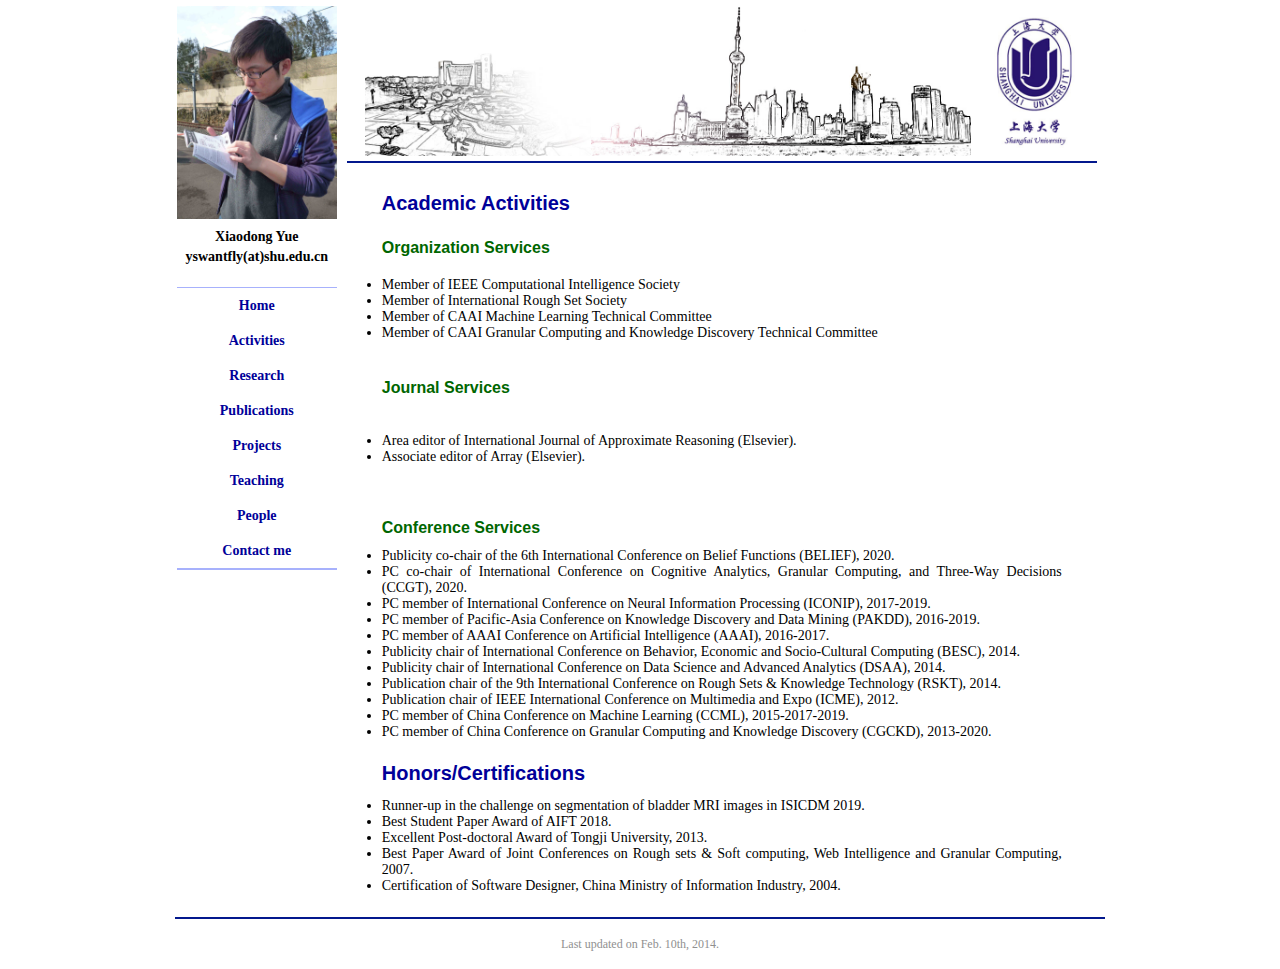
==== activity.html @ 83cdddd5 "v.2020-05-01" ====
<!DOCTYPE html PUBLIC "-//W3C//DTD HTML 4.01 Transitional//EN" "http://www.w3.org/TR/html4/loose.dtd">
	<html>
	<head>
	<meta http-equiv="Content-Type" content="text/html; charset=UTF-8">
	<title>Xiaodong Yue's Homepage</title>
	<meta name="keywords" content="Dr Xiaodong Yue, School of Computer Engineering and Science, Shanghai University">
	<link href="./pagestyle.css" rel="stylesheet" type="text/css">
	</head>
	
	<body topmargin="0" leftmargin="0">
	<div align="center">
	<table border="0" cellpadding="0" cellspacing="0" width="930">
	<tbody>
	<tr height="6">
	<td bgcolor="#FFFFFF">
	</td>
	</tr>
	<tr height="550">
	<td valign="top">
	<table align="center" border="0" cellpadding="0" cellspacing="0" width="160">
		<tbody>
			<tr>
				<td align="center"><img src="./images/Xiaodong.jpg" width="160"></td>
			</tr>
			<tr height="8">
				<td bgcolor="#FFFFFF"></td>
			</tr>
			<tr height="20" valign="middle">
				<td align="center" class="notation">Xiaodong Yue</td>
			</tr>
			<tr height="20" valign="middle">
				<td align="center" class="notation">yswantfly(at)shu.edu.cn</td> 
			</tr>
		</tbody>
		<tbody>
		<tr height="20">
			<td bgcolor="#FFFFFF">
		</td>
		</tr>
		</tbody>
		<tbody>
			<tr height="1">
				<td bgcolor="#A7B1FC">
			</td>
			</tr>
			<tr height="35" valign="middle">
				<td align="center"><a href="index.html" class="menu">Home</a></td>
			</tr>
			<tr height="35" valign="middle">
				<td align="center"><a href="activity.html" class="menu">Activities</a></td>
			</tr>
			<tr height="35" valign="middle">
				<td align="center"><a href="research.html" class="menu">Research</a></td>
			</tr>
			<tr height="35" valign="middle">
				<td align="center"><a href="publication.html" class="menu">Publications</a></td>
			</tr>
			<tr height="35" valign="middle">
				<td align="center"><a href="project.html" class="menu">Projects</a></td>
			</tr>
			<tr height="35" valign="middle">
				<td align="center"><a href="teaching.html" class="menu">Teaching</a></td>
			</tr>
			<tr height="35" valign="middle">
				<td align="center"><a href="people.html" class="menu">People</a></td>
			</tr>		
			<tr height="35" valign="middle">
				<td align="center"><a href="contact.html" class="menu">Contact me</a></td>
			</tr>		
			<tr height="2">
				<td bgcolor="#A7B1FC">
			</td>
			</tr>
		</tbody>
	</table>
	</td>
	
	<td valign="top">
	<table align="center" border="0" cellpadding="0" cellspacing="0" width="730">
		<tbody>
			<tr height="150">
				<td width="10"></td>
				<td><img src="images/shanghaiunivg.jpg" border="0" height="150"></td>
				<td><img src="images/shanghaig.jpg" border="0" height="150"></td>
				<td width="20"></td>
				<td><img src="images/shulogo.jpg" border="0" height="150"></td>
				<td width="10"></td>
			</tr>
		</tbody>
	</table>
	<table align="center" border="0" cellpadding="0" cellspacing="0" width="750">
		<tbody>
		<tr height="5">
			<td bgcolor="#FFFFFF"></td>
		</tr>
		<tr height="2">
			<td bgcolor="#03188D" width="750"></td>
		</tr>
		<tr height="5">
			<td bgcolor="#FFFFFF"></td>
		</tr>
	</tbody>
	</table>
	
	<table align="center" border="0" cellpadding="0" cellspacing="0" width="680">
	<tbody>
	    <tr height="10">
			<td bgcolor="#FFFFFF"></td>
		</tr>	
		<tr height="10">
			<td bgcolor="#FFFFFF"></td>
		</tr>
		
		<tr height="30">
			<td class="titlebig" align="left"> Academic Activities<br></td>
		</tr>
		
		<tr height="10">
			<td bgcolor="#FFFFFF"></td>
		</tr>
        <tr height="40">
			<td class="titlesmall" align="left">Organization Services<br></td>
		</tr>
		<tr align="left" height="100">
			<td bgcolor="#FFFFFF">
				<li class="article">Member of IEEE Computational Intelligence Society</li>	
				<li class="article">Member of International Rough Set Society</li>	
				<li class="article">Member of CAAI Machine Learning Technical Committee</li>	
				<li class="article">Member of CAAI Granular Computing and Knowledge Discovery Technical Committee</li>	
				<br>	
			</td>
		</tr>
		 <tr height="40">
			<td class="titlesmall" align="left">Journal Services<br></td>
		</tr>
		<tr align="left" height="100">
			<td bgcolor="#FFFFFF">
			    <li class="article">Area editor of International Journal of Approximate Reasoning (Elsevier). </li>
				<li class="article">Associate editor of Array (Elsevier). </li>
				<br>	
			</td>
		</tr>
         <tr height="40">
			<td class="titlesmall" align="left">Conference Services<br></td>
		</tr>
		<tr align="left" height="100">
			<td bgcolor="#FFFFFF">
			    <li class="article">Publicity co-chair of the 6th International Conference on Belief Functions (BELIEF), 2020. </li>
				<li class="article">PC co-chair of International Conference on Cognitive Analytics, Granular Computing, and Three-Way Decisions (CCGT), 2020. </li>
			    <li class="article">PC member of International Conference on Neural Information Processing (ICONIP), 2017-2019. </li>
				<li class="article">PC member of Pacific-Asia Conference on Knowledge Discovery and Data Mining (PAKDD), 2016-2019. </li>
                <li class="article">PC member of AAAI Conference on Artificial Intelligence (AAAI), 2016-2017. </li>					
				<li class="article">Publicity chair of International Conference on Behavior, Economic and Socio-Cultural Computing (BESC), 2014. </li>	
				<li class="article">Publicity chair of International Conference on Data Science and Advanced Analytics (DSAA), 2014. </li>		
				<li class="article">Publication chair of the 9th International Conference on Rough Sets &amp; Knowledge Technology (RSKT), 2014. </li>
				<li class="article">Publication chair of IEEE International Conference on Multimedia and Expo (ICME), 2012. </li>
				<li class="article">PC member of China Conference on Machine Learning (CCML), 2015-2017-2019. </li>
				<li class="article">PC member of China Conference on Granular Computing and Knowledge Discovery (CGCKD), 2013-2020. </li>
				<br>	
			</td>
		</tr>
		<tr height="30">
			<td class="titlebig" align="left">Honors/Certifications<br></td>
		</tr>
		
		<tr height="10">
			<td bgcolor="#FFFFFF"></td>
		</tr>
		<tr align="left" height="100">
			<td bgcolor="#FFFFFF">
			    <li class="article">Runner-up in the challenge on segmentation of bladder MRI images in ISICDM 2019.</li>
			    <li class="article">Best Student Paper Award of AIFT 2018.</li>
				<li class="article">Excellent Post-doctoral Award of Tongji University, 2013.</li>	
				<li class="article">Best Paper Award of Joint Conferences on Rough sets &amp; Soft computing, Web Intelligence and Granular Computing, 2007.</li>	
				<li class="article">Certification of Software Designer, China Ministry of Information Industry, 2004.</li>	
				<br>	
			</td>
		</tr>   
	</tbody>
	</table>
	</td>
	</tr>
	</tbody>
	</table>
		
	<table border="0" cellpadding="0" cellspacing="0" width="930">
    <tbody>
	<tr height="5">
		<td bgcolor="#FFFFFF">
	</td></tr>
	<tr height="2">
		<td bgcolor="#03188D">
	</td></tr>
	<tr height="50">
		<td class="foot" align="center">
			Last updated on Feb. 10th, 2014. 
	    </td>
	</tr>
    </tbody>
    </table>
	
    </div>
	
    </body>
    </html>
---- pagestyle.css ----
body {
	scrollbar-face-color: #CCCCCC;
	scrollbar-shadow-color: #999999;
	scrollbar-highlight-color: #999999;
	scrollbar-3dlight-color: #EAEAEA;
	scrollbar-darkshadow-color: #EAEAEA;
	scrollbar-track-color: #EAEAEA;
	scrollbar-arrow-color: #999999;
}

.menu {
	color:#000099;
	font-family:"Times New Roman", "����";
	font-size: 14px;
	text-decoration: none;
	font-weight: bold;
	line-height: 20px;
}

.menu:hover {
	color:#FF6600;
	font-family: "Times New Roman", "����";
	font-size: 14px;
	text-decoration: none;
	font-weight: bold;
	line-height: 20px;
}

.foot {
	color: #909090;
	font-family: "Times New Roman","����";
	font-size: 12px;
}

.footlink {
	color: #909090;
	font-family: "Times New Roman", "����";
	font-size: 12px;
	text-decoration: none;
}

.footlink:hover {
	color: #8142bf;
	font-family: "Times New Roman", "����";
	font-size: 12px;
	text-decoration: none;
}

.notation {
	color:#000000;
	font-family:"Times New Roman",  "����";
	font-size: 14px;
	font-weight: bold;
	text-decoration: none;
}

.titlebig {
	color: #000099;
	font-family: "Arial", "����";
	font-size: 20px;
	font-weight: bold;
	text-decoration: none;
}

.titlesmall {
	color:#006600;
	font-family: "Arial", "����";
	font-size: 16px;
	font-weight: bold;
	text-decoration: none;
}

.titlebiglink {
	color: #000099;
	font-family: "Arial", "����";
	font-size: 20px;
	font-weight: bold;
	text-decoration: none;
}

.titlebiglink:hover {
	color: #8142bf;
	font-family: "Arial", "����";
	font-size: 20px;
	font-weight: bold;
	text-decoration: none;
}

.text{
	color:#000000;
	font-family: "Times New Roman", "����";
	font-size: 14px;
	text-decoration: none;
	text-align:justify;
}

.textlink{
	color:#000099;
	font-family: "Times New Roman", "����";
	font-size: 14px;
	text-decoration: none;
}

.textlink:hover{
	color:#8142bf;
	font-family: "Times New Roman", "����";
	font-size: 14px;
	text-decoration: none;
}

.article{
	color:#000000;
	font-family: "Times New Roman", "����";
	font-size: 14px;
	text-decoration: none;
	text-align:justify;
}

.articletitle{
	color:#000000;
	font-family: "Times New Roman", "����";
	font-size: 14px;
	text-decoration: none;
}

.articlelink {
	color: #0077EE;
	font-family: "Times New Roman",  "����";
	font-size: 14px;
	text-decoration: none;
}

.articlelink:hover {
	color: #8142bf;
	font-family: "Times New Roman",  "����";
	font-size: 14px;
	text-decoration: none;
}
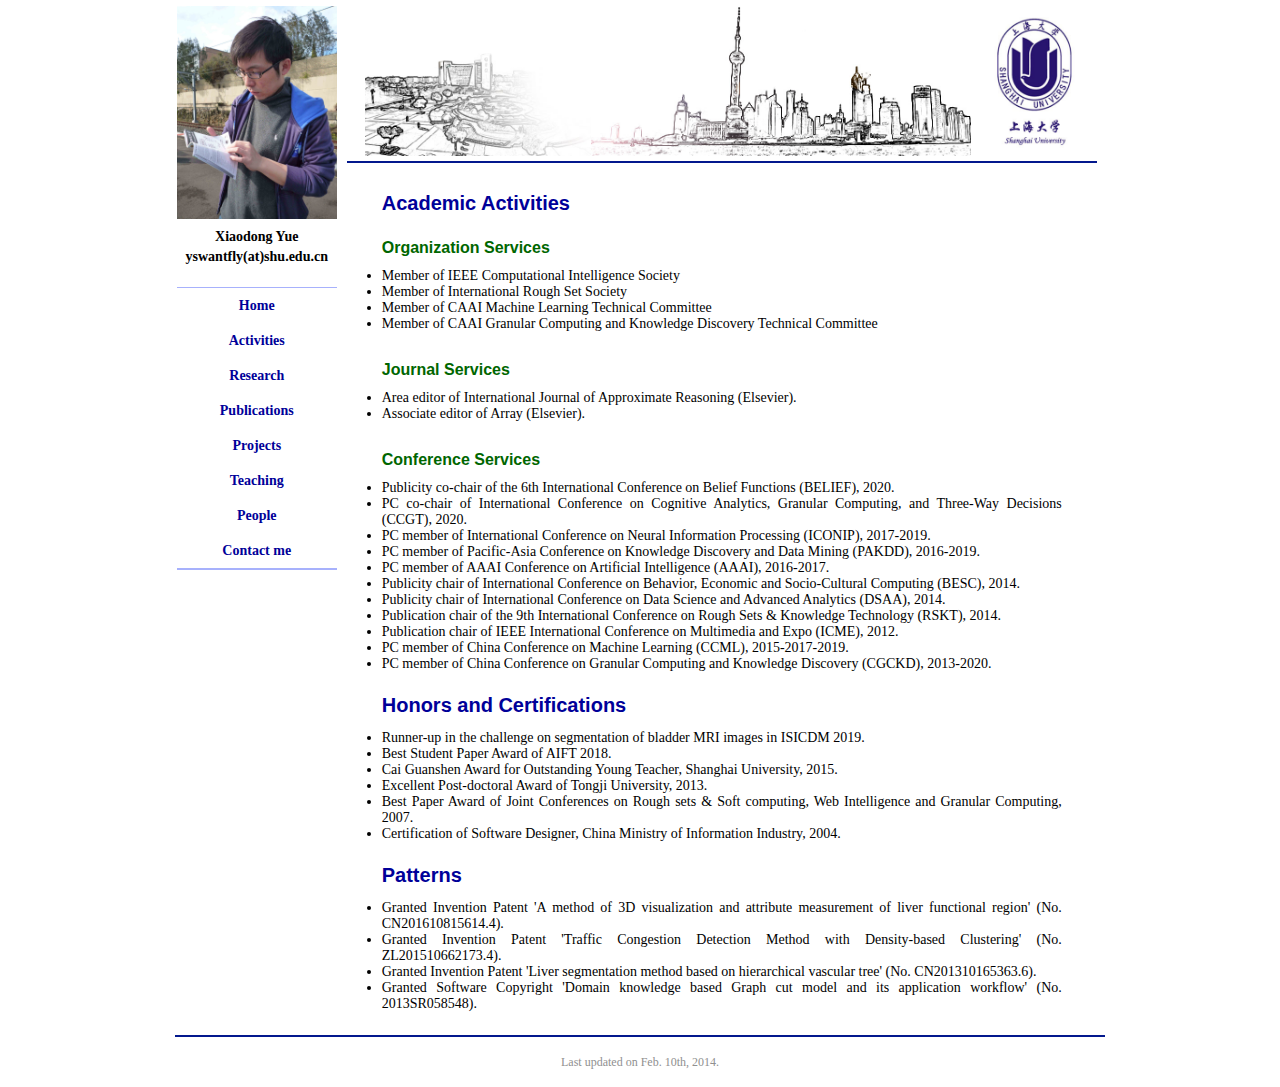
==== commit f40ddbf0: "v2020-05-01-2" ====
--- a/activity.html
+++ b/activity.html
@@ -121,7 +121,7 @@
         <tr height="40">
 			<td class="titlesmall" align="left">Organization Services<br></td>
 		</tr>
-		<tr align="left" height="100">
+		<tr align="left" height="40">
 			<td bgcolor="#FFFFFF">
 				<li class="article">Member of IEEE Computational Intelligence Society</li>	
 				<li class="article">Member of International Rough Set Society</li>	
@@ -133,7 +133,7 @@
 		 <tr height="40">
 			<td class="titlesmall" align="left">Journal Services<br></td>
 		</tr>
-		<tr align="left" height="100">
+		<tr align="left" height="40">
 			<td bgcolor="#FFFFFF">
 			    <li class="article">Area editor of International Journal of Approximate Reasoning (Elsevier). </li>
 				<li class="article">Associate editor of Array (Elsevier). </li>
@@ -160,7 +160,7 @@
 			</td>
 		</tr>
 		<tr height="30">
-			<td class="titlebig" align="left">Honors/Certifications<br></td>
+			<td class="titlebig" align="left">Honors and Certifications<br></td>
 		</tr>
 		
 		<tr height="10">
@@ -168,11 +168,27 @@
 		</tr>
 		<tr align="left" height="100">
 			<td bgcolor="#FFFFFF">
-			    <li class="article">Runner-up in the challenge on segmentation of bladder MRI images in ISICDM 2019.</li>
+			    <li class="article">Runner-up in the challenge on segmentation of bladder MRI images in ISICDM 2019.</li>				
 			    <li class="article">Best Student Paper Award of AIFT 2018.</li>
+				<li class="article">Cai Guanshen Award for Outstanding Young Teacher, Shanghai University, 2015.</li>
 				<li class="article">Excellent Post-doctoral Award of Tongji University, 2013.</li>	
 				<li class="article">Best Paper Award of Joint Conferences on Rough sets &amp; Soft computing, Web Intelligence and Granular Computing, 2007.</li>	
 				<li class="article">Certification of Software Designer, China Ministry of Information Industry, 2004.</li>	
+				<br>	
+			</td>
+		</tr>
+		<tr height="30">
+			<td class="titlebig" align="left">Patterns<br></td>
+		</tr>
+		
+		<tr height="10">
+			<td bgcolor="#FFFFFF"></td>
+		</tr>
+		<tr align="left" height="100">
+			<td bgcolor="#FFFFFF">
+				<li class="article">Granted Invention Patent 'A method of 3D visualization and attribute measurement of liver functional region' (No. CN201610815614.4).</li>				<li class="article">Granted Invention Patent 'Traffic Congestion Detection Method with Density-based Clustering' (No. ZL201510662173.4).</li>
+				<li class="article">Granted Invention Patent 'Liver segmentation method based on hierarchical vascular tree' (No. CN201310165363.6).</li>
+				<li class="article">Granted Software Copyright 'Domain knowledge based Graph cut model  and its application workflow' (No. 2013SR058548).</li>
 				<br>	
 			</td>
 		</tr>   
